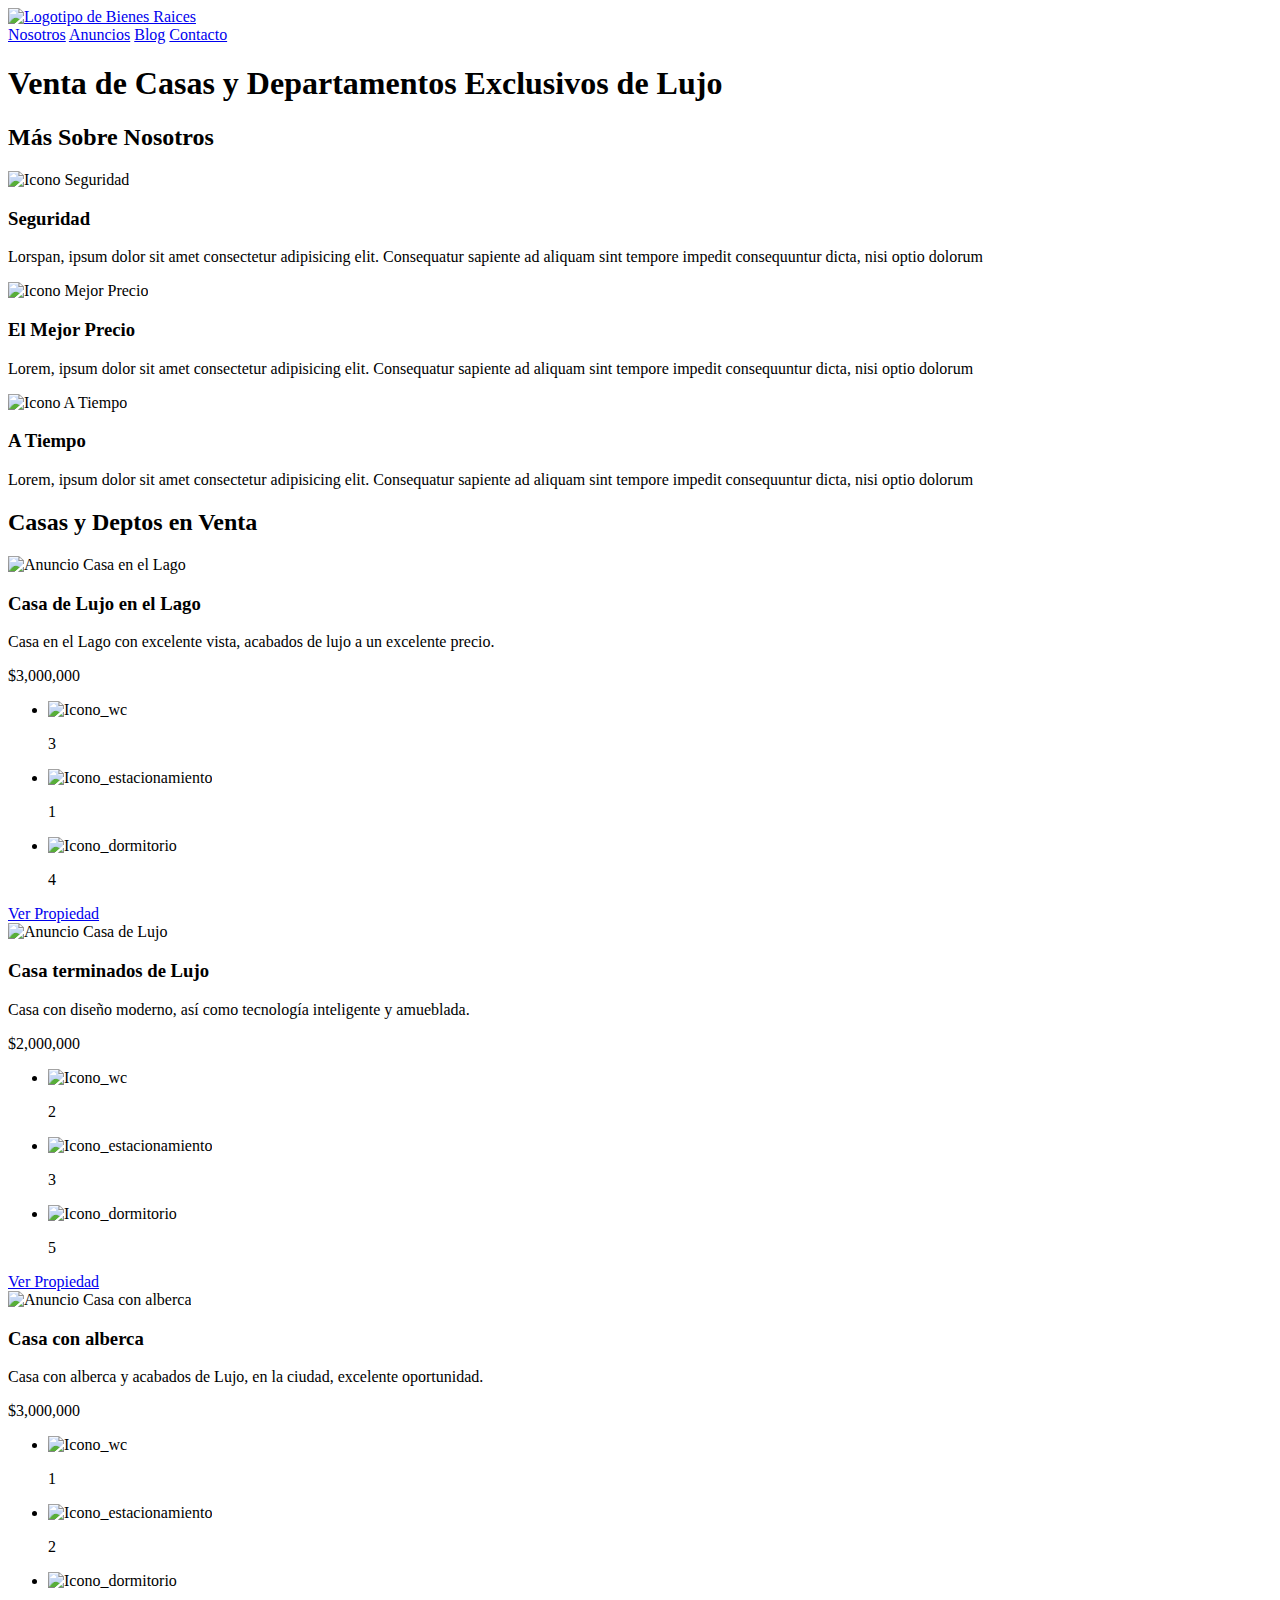
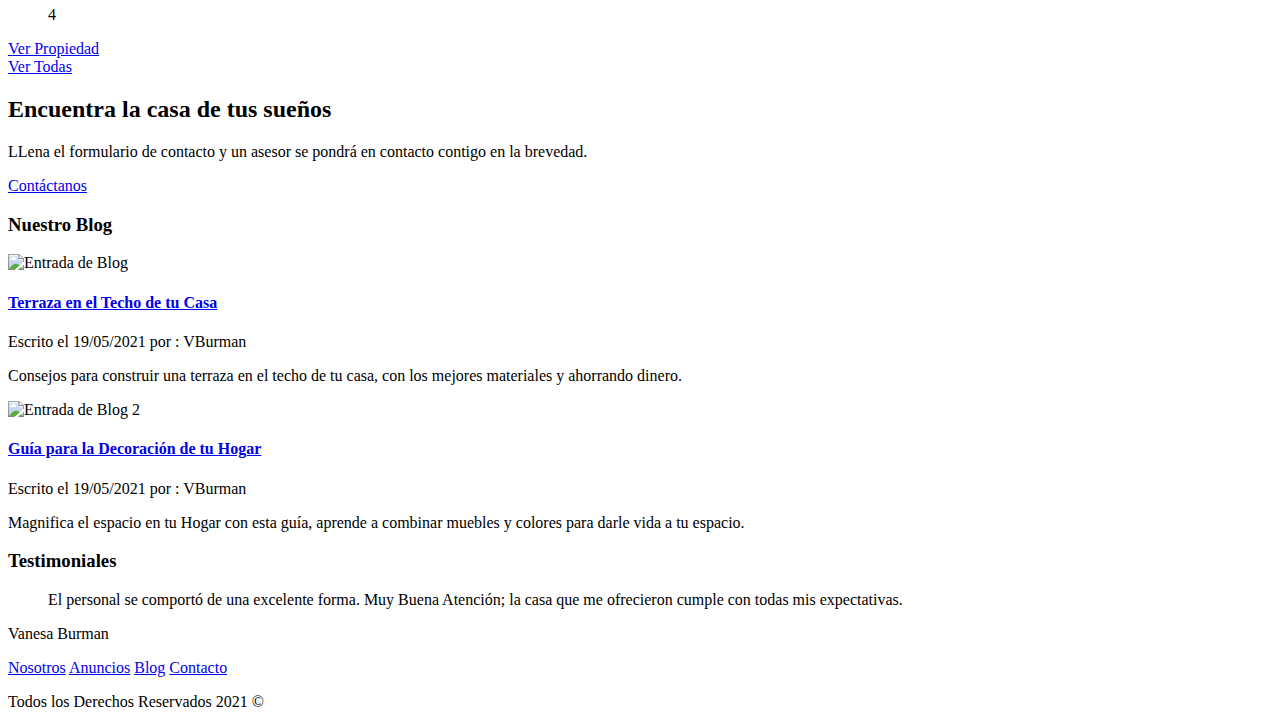
==== index.html @ 377c7592 "Add files via upload" ====
<!DOCTYPE html>
<html lang="en">
<head>
    <meta charset="UTF-8">
    <meta http-equiv="X-UA-Compatible" content="IE=edge">
    <meta name="viewport" content="width=device-width, initial-scale=1.0">
    <title>Bienes Raices</title>
    <link rel="preconnect" href="https://fonts.gstatic.com">
    <link href="https://fonts.googleapis.com/css2?family=Lato:wght@300;400;700;900&display=swap" rel="stylesheet">
    <link rel="stylesheet" href="css/normalize.css">
    <link rel="stylesheet" href="css/styles.css">
</head>
<body>
    <header class="site-header inicio">
        <div class="contenedor contenido-heather">
            <div class="barra">
                <a href="/">
                    <img src="img/logo.svg" alt="Logotipo de Bienes Raices">
                </a>
                <nav class="navegacion">
                    <a href="nosotros.html">Nosotros</a>
                    <a href="anuncios.html">Anuncios</a>
                    <a href="blog.html">Blog</a>
                    <a href="contacto.html">Contacto</a>
                </nav>
            </div> <!-- barra-->
            <h1> Venta de Casas y Departamentos Exclusivos de Lujo</h1>
        </div> <!-- contenedor -->
    </header>
    <section class="contenedor">
        <h2 class="encabezado-nosotros fw-300 centrar-texto">Más Sobre Nosotros</h2>
        <div class="iconos-nosotros">
            <div class="icono">
                <img src="img/icono1.svg" alt="Icono Seguridad">
                <h3 class="encabezado mayusculas">Seguridad</h3>
                <p>Lorspan, ipsum dolor sit amet consectetur adipisicing elit. Consequatur sapiente ad aliquam sint tempore impedit consequuntur dicta, nisi optio dolorum</p>
            </div>
            <div class="icono">
                <img src="img/icono2.svg" alt="Icono Mejor Precio">
                <h3 class="encabezado">El Mejor Precio</h3>
                <p>Lorem, ipsum dolor sit amet consectetur adipisicing elit. Consequatur sapiente ad aliquam sint tempore impedit consequuntur dicta, nisi optio dolorum</p>
            </div>
            <div class="icono">
                <img src="img/icono3.svg" alt="Icono A Tiempo">
                <h3 class="encabezado">A Tiempo</h3>
                <p>Lorem, ipsum dolor sit amet consectetur adipisicing elit. Consequatur sapiente ad aliquam sint tempore impedit consequuntur dicta, nisi optio dolorum</p>                
            </div>
        </div>
    </section>

    <main class="seccion contenedor">
        <h2 class="fw-300 centrar-texto">Casas y Deptos en Venta</h2>
        
        <div class="contenedor-anuncios">
            <div class="anuncio">
                <img src="img/anuncio1.jpg" alt="Anuncio Casa en el Lago">
                <div class="contenido-anuncio">
                    <h3>Casa de Lujo en el Lago</h3>
                    <p>Casa en el Lago con excelente vista, acabados de lujo a un excelente precio.</p>
                    <p class="precio">$3,000,000</p>
                    <ul class="iconos-caracteristicas">
                        <li>
                            <img src="img/icono_wc.svg" alt="Icono_wc">
                            <p>3</p>
                        </li>
                        <li>
                            <img src="img/icono_estacionamiento.svg" alt="Icono_estacionamiento">
                            <p>1</p>
                        </li>
                        <li>
                            <img src="img/icono_dormitorio.svg" alt="Icono_dormitorio">
                            <p>4</p>
                        </li>
                    </ul>
                    <a href="#" class="boton boton-amarillo d-block">Ver Propiedad</a>
                </div>
            </div>
            <div class="anuncio">
                <img src="img/anuncio2.jpg" alt="Anuncio Casa de Lujo">
                <div class="contenido-anuncio">
                    <h3>Casa terminados de Lujo</h3>
                    <p>Casa con diseño moderno, así como tecnología inteligente y amueblada.</p>
                    <p class="precio">$2,000,000</p>
                    <ul class="iconos-caracteristicas">
                        <li>
                            <img src="img/icono_wc.svg" alt="Icono_wc">
                            <p>2</p>
                        </li>
                        <li>
                            <img src="img/icono_estacionamiento.svg" alt="Icono_estacionamiento">
                            <p>3</p>
                        </li>
                        <li>
                            <img src="img/icono_dormitorio.svg" alt="Icono_dormitorio">
                            <p>5</p>
                        </li>
                    </ul>
                    <a href="#" class="boton boton-amarillo d-block">Ver Propiedad</a>
                </div>
            </div>
            <div class="anuncio">
                <img src="img/anuncio3.jpg" alt="Anuncio Casa con alberca">
                <div class="contenido-anuncio">
                    <h3>Casa con alberca</h3>
                    <p>Casa con alberca y acabados de Lujo, en la ciudad, excelente oportunidad.</p>
                    <p class="precio">$3,000,000</p>
                    <ul class="iconos-caracteristicas">
                        <li>
                            <img src="img/icono_wc.svg" alt="Icono_wc">
                            <p>1</p>
                        </li>
                        <li>
                            <img src="img/icono_estacionamiento.svg" alt="Icono_estacionamiento">
                            <p>2</p>
                        </li>
                        <li>
                            <img src="img/icono_dormitorio.svg" alt="Icono_dormitorio">
                            <p>4</p>
                        </li>
                    </ul>
                    <a href="#" class="boton boton-amarillo d-block">Ver Propiedad</a>
                </div>
            </div>
        </div>
        <div class="ver-todas">
            <a href="anuncios.html" class="boton boton-verde">Ver Todas</a>
        </div>
    </main>

    <section class="imagen-contacto">
        <div class="contenedor contenido-contacto">
            <h2>Encuentra la casa de tus sueños</h2>
            <p>LLena el formulario de contacto y un asesor se pondrá en contacto contigo en la brevedad.</p>

            <a href="contacto.html" class="boton boton-amarillo">Contáctanos</a>
        </div>
    </section>

    <div class="seccion-inferior contenedor seccion">
        <section class="blog">
            <h3 class="centrar-texto fw-300">Nuestro Blog</h3>
                <article class="entrada-blog">
                   <div class="imagen">
                        <img src="img/blog1.jpg" alt="Entrada de Blog">
                    </div> 
                    <div class="texto-entrada">
                        <a href="#">
                            <h4>Terraza en el Techo de tu Casa</h4>
                        </a>
                        <p>Escrito el <span>19/05/2021</span> por : <span>VBurman</span></p>
                        <p>Consejos para construir una terraza en el techo de tu casa, con los mejores materiales y ahorrando dinero.</p>
                    </div>
                </article>
                <article class="entrada-blog">
                    <div class="imagen">
                        <img src="img/blog2.jpg" alt="Entrada de Blog 2">
                    </div>
                    <div class="texto-entrada">
                        <a href="#">
                            <h4>Guía para la Decoración de tu Hogar</h4>
                        </a>
                        <p>Escrito el <span>19/05/2021</span> por : <span>VBurman</span></p>
                        <p>Magnifica el espacio en tu Hogar con esta guía, aprende a combinar muebles y colores para darle vida a tu espacio.</p>
                    </div>
                </article>
        </section>

        <section class="testimoniales">
            <h3 class="centrar-texto fw-300">Testimoniales</h3>
            <div class="testimonial">
                <blockquote>
                    El personal se comportó de una excelente forma. Muy Buena Atención; la casa que me ofrecieron cumple con todas mis expectativas.
                </blockquote>
                <p>Vanesa Burman</p>
            </div>
        </section>
    </div>
<footer class="site-footer seccion">
    <div class="contenedor contenedor-footer">
        <nav class="navegacion">
            <a href="nosotros.html">Nosotros</a>
            <a href="anuncios.html">Anuncios</a>
            <a href="blog.html">Blog</a>
            <a href="contacto.html">Contacto</a>
        </nav>

        <p class="copyright">Todos los Derechos Reservados 2021 &copy; </p>
    </div>
</footer>
</body>
</html>
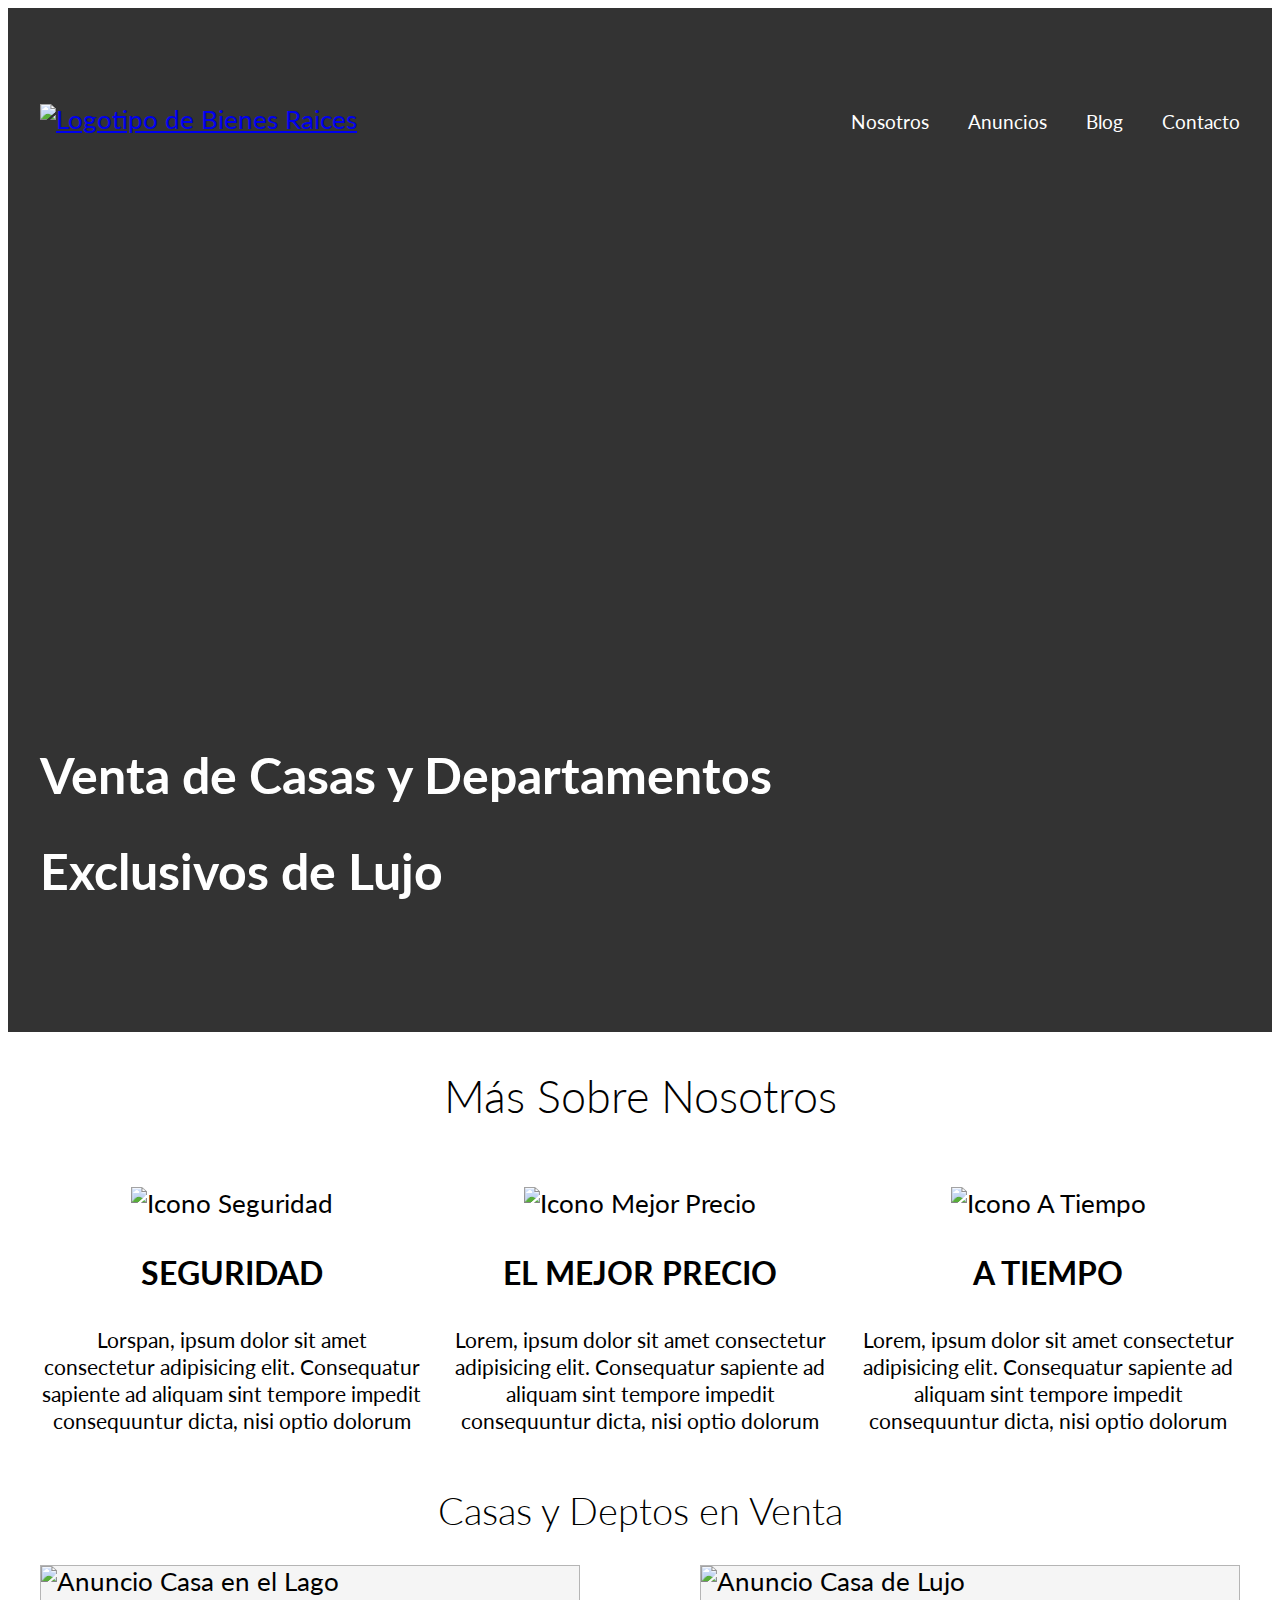
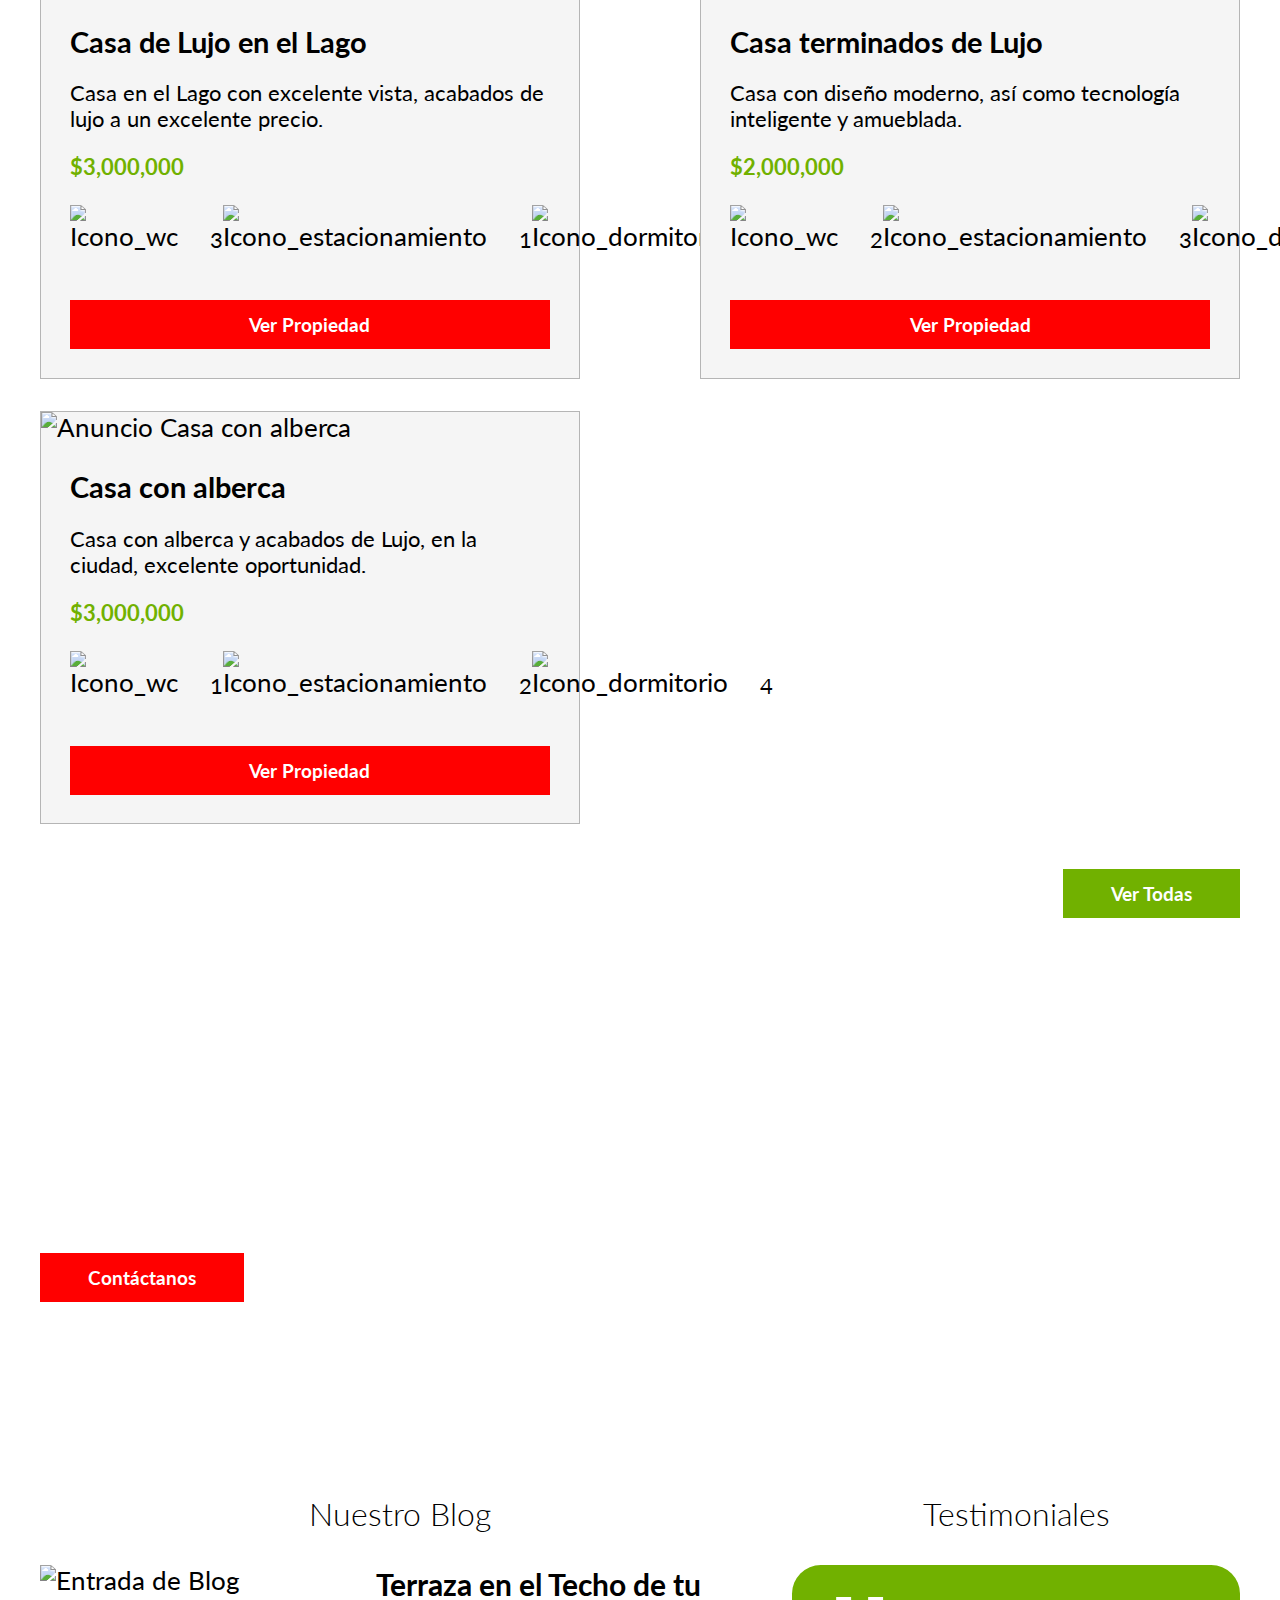
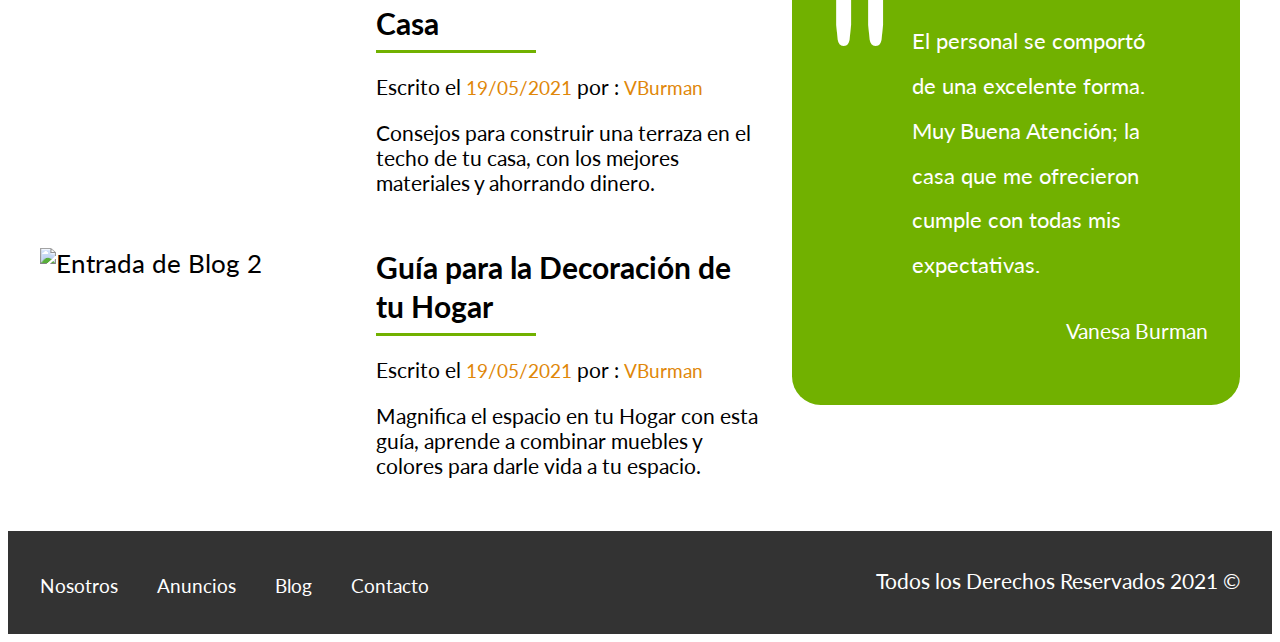
==== commit 8812e41d: "actualización del blog" ====
--- a/index.html
+++ b/index.html
@@ -72,7 +72,7 @@
                             <p>4</p>
                         </li>
                     </ul>
-                    <a href="#" class="boton boton-amarillo d-block">Ver Propiedad</a>
+                    <a href="anuncio.html" class="boton boton-amarillo d-block">Ver Propiedad</a>
                 </div>
             </div>
             <div class="anuncio">
@@ -95,7 +95,7 @@
                             <p>5</p>
                         </li>
                     </ul>
-                    <a href="#" class="boton boton-amarillo d-block">Ver Propiedad</a>
+                    <a href="anuncio.html" class="boton boton-amarillo d-block">Ver Propiedad</a>
                 </div>
             </div>
             <div class="anuncio">
@@ -118,7 +118,7 @@
                             <p>4</p>
                         </li>
                     </ul>
-                    <a href="#" class="boton boton-amarillo d-block">Ver Propiedad</a>
+                    <a href="anuncio.html" class="boton boton-amarillo d-block">Ver Propiedad</a>
                 </div>
             </div>
         </div>
@@ -144,7 +144,7 @@
                         <img src="img/blog1.jpg" alt="Entrada de Blog">
                     </div> 
                     <div class="texto-entrada">
-                        <a href="#">
+                        <a href="entrada.html">
                             <h4>Terraza en el Techo de tu Casa</h4>
                         </a>
                         <p>Escrito el <span>19/05/2021</span> por : <span>VBurman</span></p>
@@ -156,7 +156,7 @@
                         <img src="img/blog2.jpg" alt="Entrada de Blog 2">
                     </div>
                     <div class="texto-entrada">
-                        <a href="#">
+                        <a href="entrada.html">
                             <h4>Guía para la Decoración de tu Hogar</h4>
                         </a>
                         <p>Escrito el <span>19/05/2021</span> por : <span>VBurman</span></p>
--- a/css/styles.css
+++ b/css/styles.css
@@ -0,0 +1,395 @@
+/** Globales **/
+/*snippet para box sizing*/
+/*creo el snippet en html para resetear y redefinir el rem en 10 px;*/
+
+html {
+    box-sizing: border-box;
+    font-size: 62,5%;
+}
+
+*, *:before, *:after {
+    box-sizing: inhertit;
+}
+
+/* Body*/
+
+body {
+    font-family: 'Lato', sans-serif;
+    font-size: 1.6rem;
+}
+
+img {
+    max-width: 100%;
+}
+.contenedor {
+    max-width: 1200px;
+    margin-left: auto;
+    margin-right: auto;
+}
+
+h1{
+    font-size: 3.2rem;
+}
+
+h2 {
+    font-size: 2.4rem;
+}
+
+h3 {
+    font-size: 2rem;
+}
+
+h4 {
+    font-size: 1.9rem;
+}
+
+p {
+    font-size: 1.3rem; 
+}
+
+/* utilidades */
+.seccion {
+    margin-top: 2rem;
+    margin-bottom: 2rem;
+}
+
+.fw-300 {
+    font-weight: 300;      
+}
+
+.centrar-texto {
+    text-align: center;
+}
+
+.d-block {
+    display:block!important;
+}
+
+.contenido-centrado {
+    max-width: 800px;
+}
+
+/*botones*/
+.boton{
+    color: white;
+    font-weight: 700;
+    text-decoration: none;
+    font-size: 1.2rem;
+    padding: 0.8rem 3rem;
+    display: inline-block;
+    margin-top: 0.8rem;
+    text-align: center;
+}
+
+.boton-amarillo{
+    background-color: red;
+}
+
+.boton-verde{
+    background-color: #71B100;
+}
+
+/* Header */
+
+
+.site-header {
+    background-color: #333333;
+    padding: 1rem 0 3rem 0;
+}
+
+.site-header.inicio {
+    background-image: url(../img/header.jpg);
+    background-position: center center;
+    background-size: cover;
+    height: 100vh;
+    min-height: 60rem;
+}
+
+.contenido-heather{
+    height: 100%;
+    display: flex;
+    flex-direction: column;
+    justify-content: space-between;
+}
+
+.contenido-heather h1{
+    color: white;
+    padding-bottom: 2rem; 
+    max-width: 60rem;
+    line-height: 6rem;
+    font-size: 3.1rem;
+}
+
+.barra {
+    display: flex;
+    justify-content: space-between;
+    align-items: center;
+    padding-top: 5rem; 
+}
+
+/* navegacion */ 
+
+.navegacion a {
+    color: rgba(255, 255, 255, 1);
+    text-decoration: none;
+    font-size: 1.2rem; /* 18px*/
+    margin-right: 2rem;
+}
+
+.navegacion a:hover{
+    color: #71B100;
+}
+
+.navegacion a:last-of-type {
+    margin: 0;
+}
+
+
+/* iconos nosotros */
+
+.encabezado-nosotros {
+    font-size: 2.8rem;
+    margin-bottom: 4rem;
+}
+
+
+.iconos-nosotros {
+    display: flex;
+    justify-content: space-between;
+
+
+}
+
+.icono {
+    flex-basis: calc(33.3% - 1rem); 
+    text-align: center;
+    line-height: 1.3;
+}
+
+.icono h3 {
+    text-transform: uppercase;
+}
+
+/* Anuncios */
+
+.contenedor-anuncios{
+    display: flex;
+    justify-content: space-between;
+    flex-wrap: wrap;
+}
+
+.anuncio {
+    flex: 0 0 calc(33.3% - 1rem);
+    /*flex-grow: 0;
+    flex-shrink: 0;
+    flex-basis: calc(33.3% - 1rem);*/
+ /*   border-style: solid;
+    border-color: #B5B5B5;
+    border-width: 1px;*/
+    border: 1px solid #B5B5B5;
+    background-color: #F5F5F5; 
+    margin-bottom: 2rem; 
+}
+
+.contenido-anuncio {
+    padding: 1.8rem;
+}
+
+.contenido-anuncio h3{
+    margin: 0;
+    font-size: 1.8rem;
+}
+
+.contenido-anuncio p {
+    font-size: 1.35rem;
+}
+
+
+.precio{
+    color: #71B100;
+    font-weight: 700;
+    font-size:1.35rem;
+}
+
+.iconos-caracteristicas {
+    list-style: none;
+    padding: 0;
+    display: flex;
+    justify-content: space-evenly;
+    flex:1;
+    max-width: 30rem;
+    
+}
+
+.iconos-caracteristicas li{
+    /*flex: 1*/
+    display: flex;
+}
+
+.iconos-caracteristicas li img{
+    margin-right: 2rem;
+}
+
+
+/*p font-weight: 400
+h1 font-weight: 700 */
+
+.ver-todas {
+    display:flex;
+    justify-content: flex-end;
+}
+
+
+/*conhtacto home*/
+
+.imagen-contacto {
+    background-image: url(../img/encuentra.jpg);
+    background-position: center center;
+    background-size: cover;
+    height: 30rem;
+    display: flex;
+    align-items: center;
+
+}
+
+.contenido-contacto {
+    flex: 1;
+    color: white;
+}
+
+.contenido-contacto p{
+    font-size: 1.5rem;
+}
+
+/* seccion inferior*/
+
+.seccion-inferior {
+    display:flex;
+    justify-content: space-between;
+}
+
+.seccion-inferior .blog{
+    flex-basis:60%;
+}
+
+.seccion-inferior .testimoniales {
+    flex-basis: calc(40% - 2rem);
+}
+
+.entrada-blog{
+    display:flex;
+    justify-content: space-between  ;
+    margin-bottom: 2rem;
+}
+
+.entrada-blog:last-of-type{
+    margin-bottom: 0;
+}
+
+.entrada-blog .imagen{
+    flex-basis: 40%;
+}
+
+.entrada-blog .texto-entrada{
+    flex-basis: calc(60% - 3rem);
+}
+
+.texto-entrada h4{
+margin: 0;
+line-height: 1.3;
+}
+
+.texto-entrada a{
+    color: black;
+    text-decoration: none;
+}
+
+/*no se pueden seleccionar ni siquiera con la consola*/
+.texto-entrada h4::after {
+    content:"";
+    display: block;
+    width: 10rem;
+    height: .2rem;
+    background-color: #71B100;
+    margin-top: .4rem;
+}
+
+.texto-entrada span{
+    color:#e08709;
+    font-size: 1.2rem;
+}
+
+
+/*testimoniales*/
+
+.testimonial{
+    background-color:#71B100;
+    font-size: 1.4rem;
+    padding: 2rem;
+    color: white;
+    line-height: 2;
+    border-radius: 1.8rem;
+}
+
+.testimonial p{
+    text-align: right;
+}
+
+.testimonial blockquote::before {
+    content: '"';
+    font-size: 12rem;
+    width: 4rem;
+    height: 4rem;
+    position:absolute;
+    top: -150px;
+    left: -40px;
+}
+
+.testimonial blockquote{
+    position:relative;
+    padding-left: 3rem;
+
+}
+
+/* footer */
+
+.site-footer {
+    background-color: #333333;
+    margin: 0;
+}
+
+.contenedor-footer{
+    padding: 2.3rem 0;
+    display:flex;
+    justify-content: space-between;
+}
+
+.copyright {
+    margin:0;
+    color: white;
+}
+
+/*internas*/
+
+/*nosotros*/
+
+ .contenido-nosotros {
+     display: grid;
+     grid-template-columns: repeat(2, 1fr);
+     grid-column-gap: 2rem;
+ }
+
+ .texto-nosotros blockquote{
+     font-weight: 900;
+     font-size: 2rem;
+     margin: 0;
+     padding: 1rem 0 3rem 0;
+ }
+
+ /* anuncio */
+
+ .resumen-propiedad {
+     display:flex;
+     justify-content: space-between;
+     align-items: center;
+ }